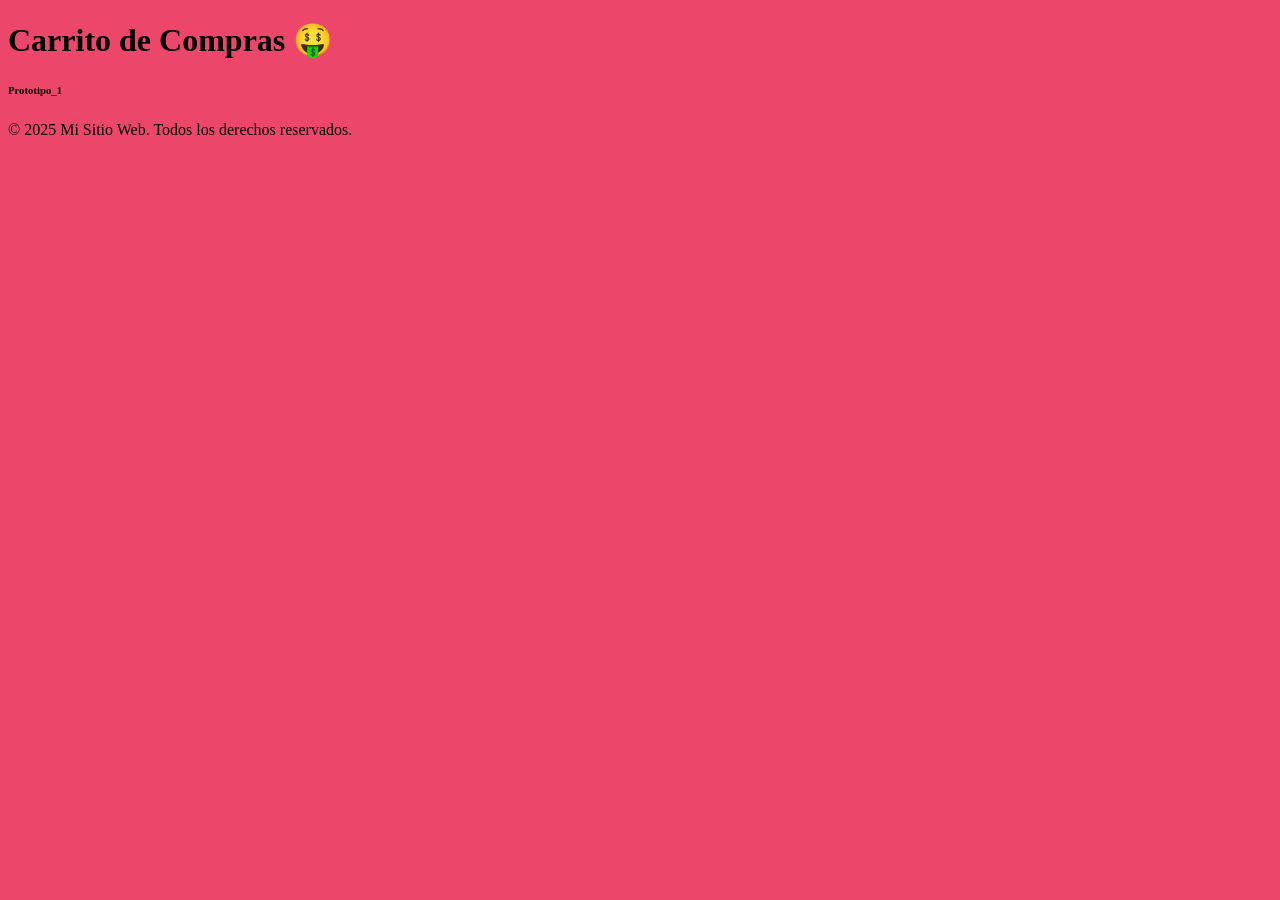
==== carritocompras.html @ ee28497f "Mi primer commit" ====
<!DOCTYPE html>
<html>
	<head>

		<meta charset="utf-8"> 
		<meta name="viewport" content="width = device - width"> 
		<title>Essentia Perfumeria</title> 

		<meta name="description" content="Carrito de compras de la perfumeria Essentia">
		
		<meta name="robots" content="noindex, follow"> 
		<meta name="theme-color" content="#FF0000">

		<link rel="icon" type="image/jpg" href="/Images/carritocompras.png">


		<style>
		
            body {
            background: #ec476b;
            }

		</style>

	</head>

	<body>
    
        <header>
            <h1>Carrito de Compras 🤑</h1>
        </header>
    
        <h6>Prototipo_1</h6>
<main>
			
</main>
    
        <footer>
            <p>&copy; 2025 Mi Sitio Web. Todos los derechos reservados.</p>
		</footer>
    
	</body>
</html>
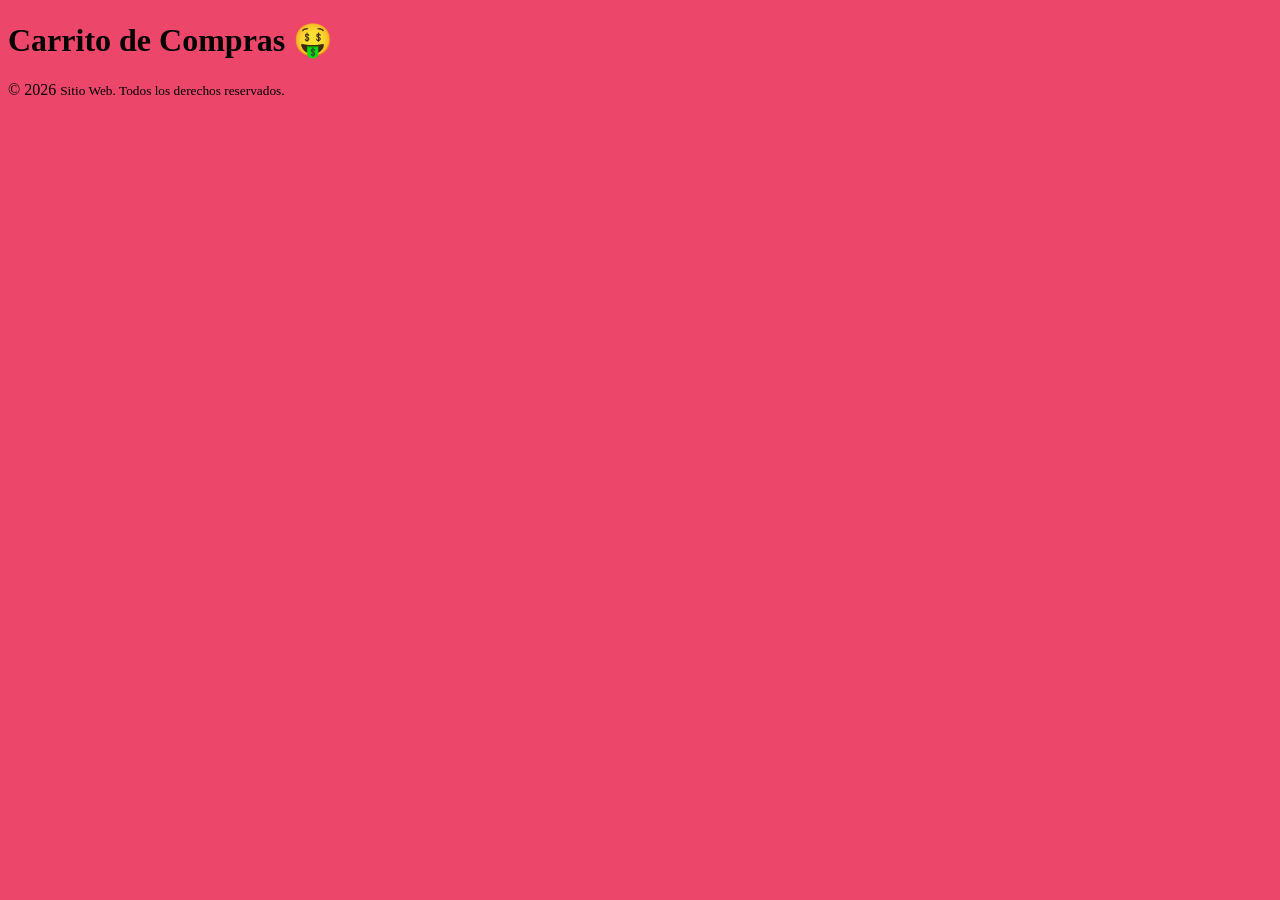
==== commit 32893573: "Cambio_Mejora_CSS_HMTL" ====
--- a/carritocompras.html
+++ b/carritocompras.html
@@ -1,43 +1,45 @@
 <!DOCTYPE html>
 <html>
-	<head>
+  <head>
+    <meta charset="utf-8" />
+    <meta name="viewport" content="width = device - width" />
+    <title>Essentia Perfumeria</title>
 
-		<meta charset="utf-8"> 
-		<meta name="viewport" content="width = device - width"> 
-		<title>Essentia Perfumeria</title> 
+    <meta
+      name="description"
+      content="Carrito de compras de la perfumeria Essentia"
+    />
 
-		<meta name="description" content="Carrito de compras de la perfumeria Essentia">
-		
-		<meta name="robots" content="noindex, follow"> 
-		<meta name="theme-color" content="#FF0000">
+    <meta name="robots" content="noindex, follow" />
+    <meta name="theme-color" content="#FF0000" />
 
-		<link rel="icon" type="image/jpg" href="/Images/carritocompras.png">
+    <link rel="icon" type="image/jpg" href="/Images/carritocompras.png" />
 
+    <style>
+      body {
+        background: #ec476b;
+      }
+    </style>
+  </head>
 
-		<style>
-		
-            body {
-            background: #ec476b;
-            }
+  <body>
+    <header>
+      <h1>Carrito de Compras 🤑</h1>
+    </header>
 
-		</style>
+    <main></main>
 
-	</head>
+    <footer>
+      <!--Se le coloco el copy-->
+      <p>
+        &copy; <span id="year"></span>
+        <small>Sitio Web. Todos los derechos reservados.</small>
+      </p>
 
-	<body>
-    
-        <header>
-            <h1>Carrito de Compras 🤑</h1>
-        </header>
-    
-        <h6>Prototipo_1</h6>
-<main>
-			
-</main>
-    
-        <footer>
-            <p>&copy; 2025 Mi Sitio Web. Todos los derechos reservados.</p>
-		</footer>
-    
-	</body>
+      <!--Esto actualizará el año automáticamente -->
+      <script>
+        document.getElementById("year").textContent = new Date().getFullYear();
+      </script>
+    </footer>
+  </body>
 </html>
